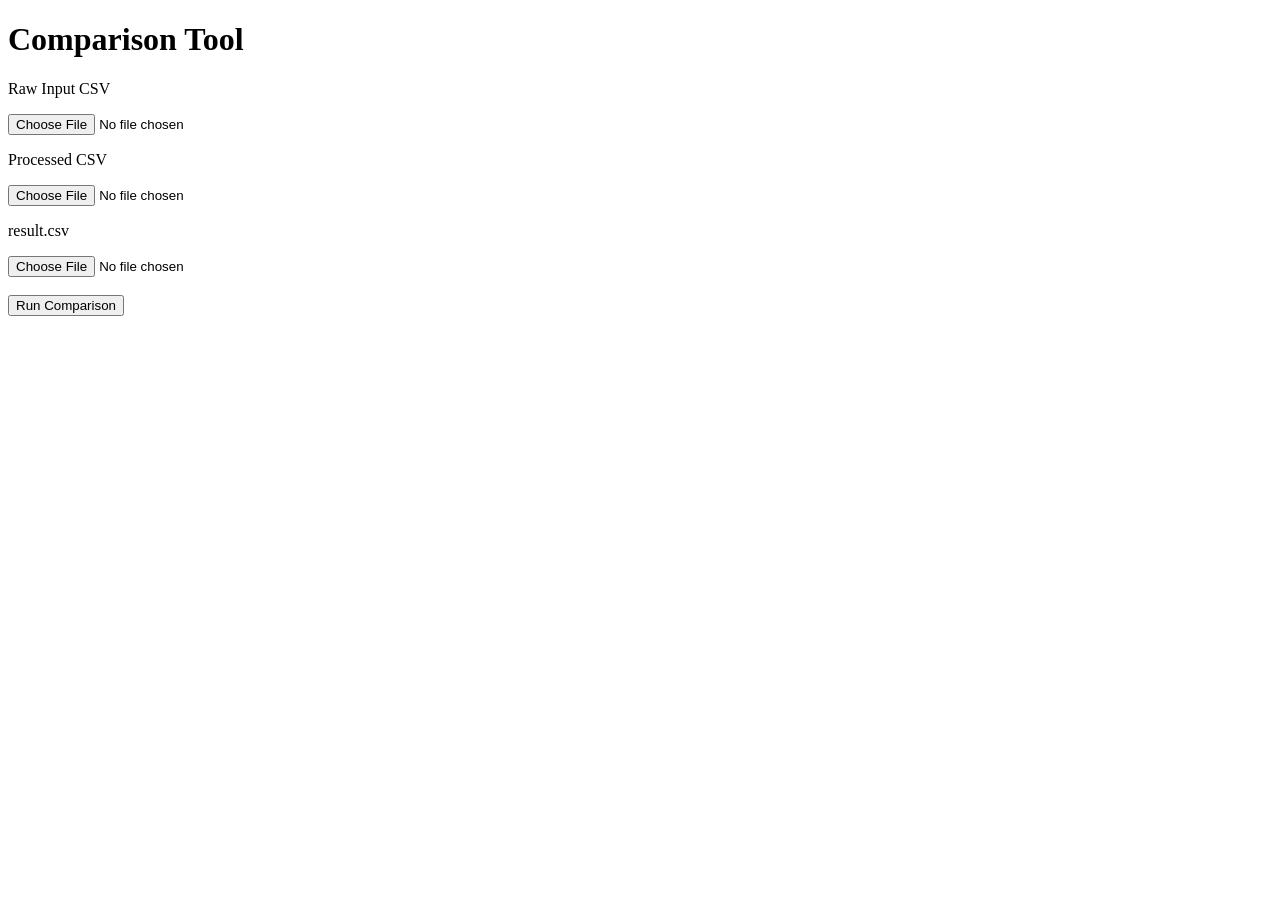
==== templates/compare.html @ ef7de63a "reworked compare.py + added html's" ====
<!DOCTYPE html>

<html>

<body>

<h1>Comparison Tool</h1>

<form
action="/run_compare"
method="post"
enctype="multipart/form-data"
>

<p>Raw Input CSV</p>
<input
type="file"
name="raw"
required
>

<p>Processed CSV</p>
<input
type="file"
name="processed"
required
>

<p>result.csv</p>
<input
type="file"
name="result"
required
>

<br><br>

<button type="submit">
Run Comparison
</button>

</form>

</body>

</html>
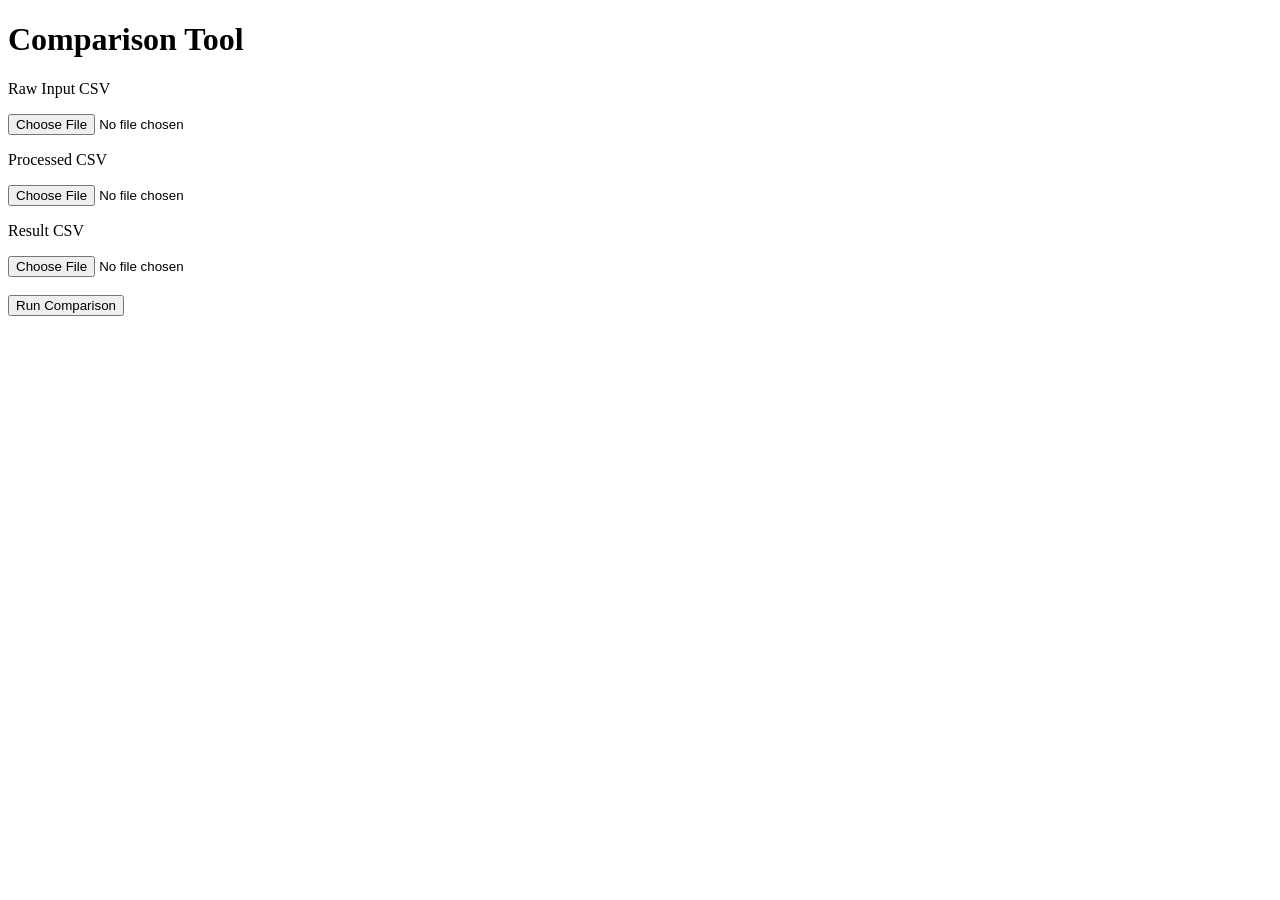
==== commit d1173feb: ""Added a lot of things..run_bat, viewer, compare""" ====
--- a/templates/compare.html
+++ b/templates/compare.html
@@ -1,46 +1,37 @@
 <!DOCTYPE html>
-
 <html>
 
-<body>
+<head>
+    <title>Comparison Tool</title>
+
+    <link
+        rel="stylesheet"
+        href="{{ url_for('static', filename='css/style.css') }}"
+    >
+</head>
 
 <h1>Comparison Tool</h1>
 
-<form
-action="/run_compare"
-method="post"
-enctype="multipart/form-data"
->
+<form action="/run_compare"
+      method="post"
+      enctype="multipart/form-data">
 
-<p>Raw Input CSV</p>
-<input
-type="file"
-name="raw"
-required
->
+    <p>Raw Input CSV</p>
+    <input type="file" name="raw" required>
 
-<p>Processed CSV</p>
-<input
-type="file"
-name="processed"
-required
->
+    <p>Processed CSV</p>
+    <input type="file" name="processed" required>
 
-<p>result.csv</p>
-<input
-type="file"
-name="result"
-required
->
+    <p>Result CSV</p>
+    <input type="file" name="result" required>
 
-<br><br>
+    <br><br>
 
-<button type="submit">
-Run Comparison
-</button>
+    <button type="submit">
+        Run Comparison
+    </button>
 
 </form>
 
 </body>
-
 </html>
